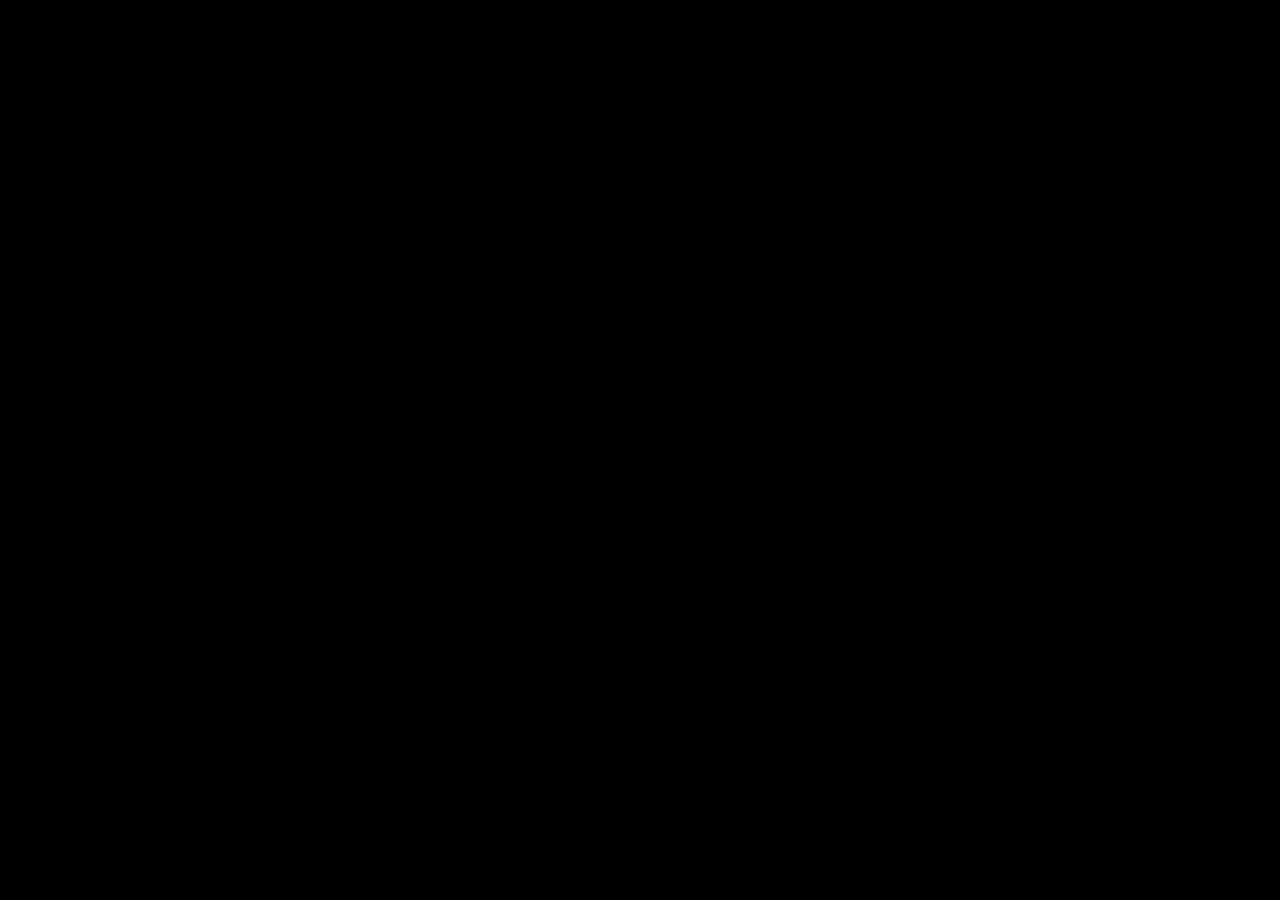
==== index.html @ bfcb3075 "index.html" ====
<!DOCTYPE html>
<html lang="ru">
<head>
    <meta charset="UTF-8">
    <meta name="viewport" content="width=device-width, initial-scale=1.0">
    <meta name="description" content="Taxi-Bot — сервис для вызова такси с помощью ИИ. Быстро, удобно, инновационно.">
    <title>Taxi-Bot</title>
    <link rel="stylesheet" href="styles.css">
</head>
<body>
<!-- Видео вместо картинки -->
<!-- Видео для ПК (1920x1080) -->
<video class="fullscreen-video desktop-video" autoplay muted loop playsinline>
  <source src="plane.mp4" type="video/mp4">
  Ваш браузер не поддерживает видео.
</video>

<!-- Видео для мобильных (1080x1920) -->
<video class="fullscreen-video mobile-video" autoplay muted loop playsinline>
  <source src="planemobile.mp4" type="video/mp4">
  Ваш браузер не поддерживает видео.
</video>




    <!-- Текст и кнопка -->
    <div class="content">
  
 <!--   <p class="hero-subtitle">Искусственный интеллект, который всегда рядом.</p> -->
</div>


    <!-- Telegram-кнопка -->
<a href="https://web.telegram.org/k/#@AIgptstest2024_bot" target="_blank" class="telegram-logo"></a>


</body>
</html>
---- styles.css ----
/* General Reset */
* {
  margin: 0;
  padding: 0;
  box-sizing: border-box;
}

body {
  background-color: #000000; /* Чёрный фон */
  margin: 0;
  padding: 0;
  display: flex;
  align-items: center;
  justify-content: space-between;
  height: 100vh; /* Высота на весь экран */
  overflow: hidden;
  position: relative;
}


.fullscreen-video {
  position: fixed;
  top: 50%; /* Ставим центр видео в середину экрана */
  left: 50%;
  width: 100vw;
  height: 100vh;
  object-fit: cover;
  transform: translate(-50%, -50%) scale(0.95); /* Центрируем и уменьшаем */
  z-index: -1;
}




/* Текстовый блок */
/* Контейнер текста */
.content {
  position: absolute;
  top: 85%;
  left: 20%;
  transform: translate(-50%, -50%);
  text-align: center;
}

/* Белый текст с серой обводкой */
/* Белый текст с серой обводкой */
.hero-title, .hero-subtitle {
  font-size: 1rem;
  color: white;
  -webkit-text-stroke: 2px gray;
  text-transform: uppercase;
  font-weight: bold;
}

/* Основные стили */
.hero-title {
  font-size: 4rem;
}

/* Контейнер текста (позиционируем его корректно) */
.content {
  position: absolute;
  top: 55%;
  left: 50%;
  transform: translate(-50%, -50%);
  text-align: center;
  z-index: 2;
}

/* Видео для десктопа */
.desktop-video {
  width: 100vw;
  height: 100vh;
  object-fit: cover;
  position: fixed;
  top: 0;
  left: 0;
  z-index: -1;
}

/* По умолчанию скрываем мобильное видео */
.mobile-video {
  display: none;
}

/* Показываем нужное видео на мобильных устройствах */
@media (max-width: 768px) {
  .desktop-video {
    display: none;
  }

  .mobile-video {
    display: block;
    width: 100vw;
    height: 100vh;
    object-fit: cover;
    position: fixed;
    top: 0;
    left: 0;
    z-index: -1;
  }

  .content {
    top: 60%; /* Опускаем текст ещё ниже для мобильных */
  }

  .hero-title {
    font-size: 2rem;
  }
}

/* Логотип Telegram → плавное появление */
.telegram-logo {
  position: absolute;
  bottom: 51px;
  left: 50%;
  transform: translateX(-50%);
  width: 360px;
  height: 360px;
  background: url('image2.png') no-repeat center;
  background-size: contain;
  background-repeat: no-repeat;
  cursor: pointer;
  transition: transform 0.3s ease;

  opacity: 0;
  animation: fadeInOut 20s ease-in-out 1s infinite alternate;
}

/* Анимация появления и исчезновения */
@keyframes fadeInOut {
  from {
    opacity: 0;
  }
  to {
    opacity: 0.01; /* Исправлено: точка вместо запятой */
  }
}

.telegram-logo:hover {
  transform: scale(1.2);
}
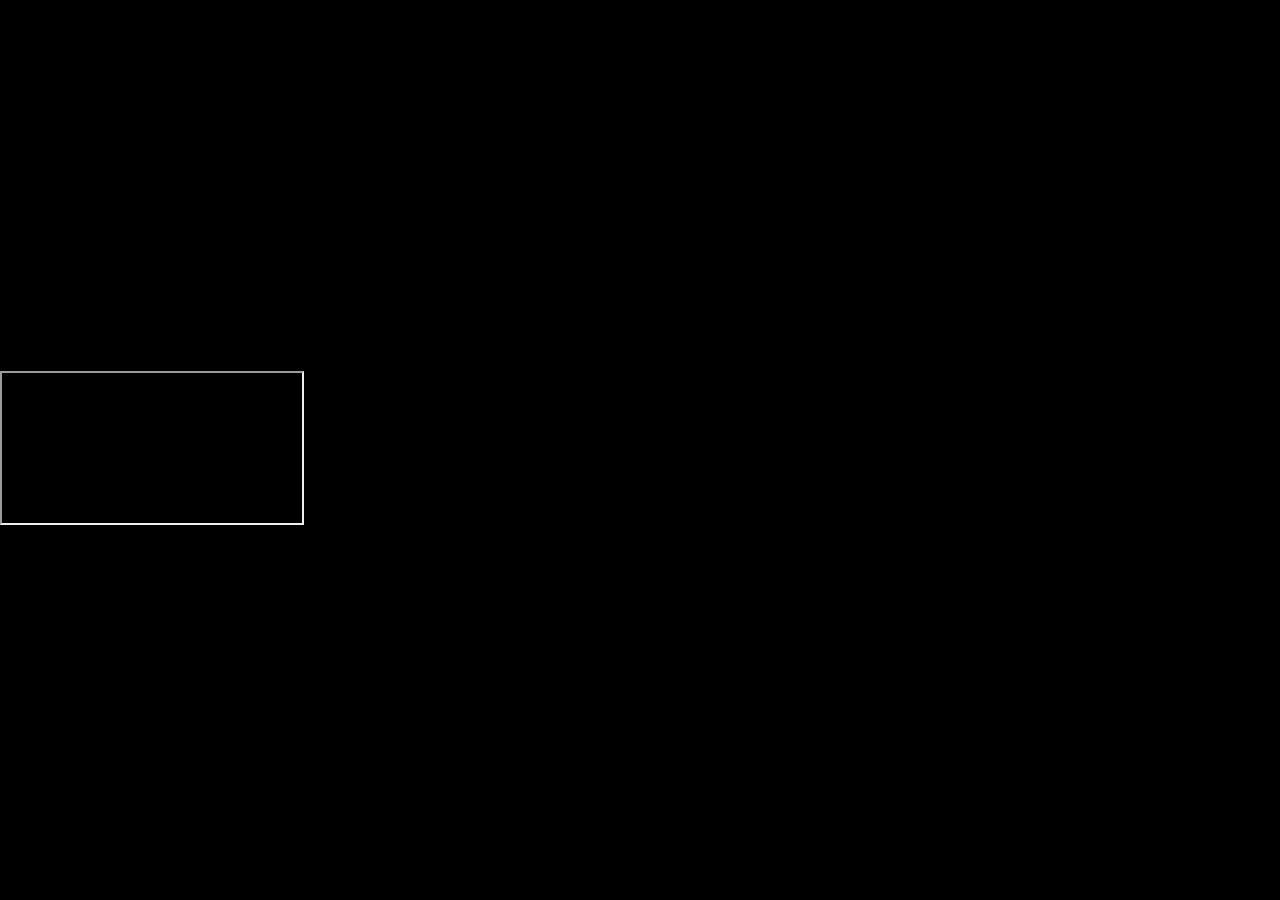
==== commit e845c7f4: "index.html" ====
--- a/index.html
+++ b/index.html
@@ -8,32 +8,40 @@
     <link rel="stylesheet" href="styles.css">
 </head>
 <body>
-<!-- Видео вместо картинки -->
-<!-- Видео для ПК (1920x1080) -->
-<video class="fullscreen-video desktop-video" autoplay muted loop playsinline>
-  <source src="plane.mp4" type="video/mp4">
-  Ваш браузер не поддерживает видео.
-</video>
 
-<!-- Видео для мобильных (1080x1920) -->
-<video class="fullscreen-video mobile-video" autoplay muted loop playsinline>
-  <source src="planemobile.mp4" type="video/mp4">
-  Ваш браузер не поддерживает видео.
-</video>
+    <!-- Видео вместо картинки -->
+    <!-- Видео для ПК (1920x1080) -->
+    <video class="fullscreen-video desktop-video" autoplay muted playsinline>
+      <source src="Plane.mp4" type="video/mp4">
+    </video>
 
+    <!-- Видео для мобильных (1080x1920) -->
+    <video class="fullscreen-video mobile-video" autoplay muted playsinline>
+      <source src="Planemobile.mp4" type="video/mp4">
+    </video>
 
-
-
-    <!-- Текст и кнопка -->
-    <div class="content">
-  
- <!--   <p class="hero-subtitle">Искусственный интеллект, который всегда рядом.</p> -->
-</div>
-
+    <!-- Контейнер для Telegram iframe (только для ПК) -->
+    <div class="telegram-iframe-container">
+      <iframe src="https://web.telegram.org/k/#@AIgptstest2024_bot"></iframe>
+    </div>
 
     <!-- Telegram-кнопка -->
-<a href="https://web.telegram.org/k/#@AIgptstest2024_bot" target="_blank" class="telegram-logo"></a>
+    <a href="https://t.me/AIgptstest2024_bot" class="telegram-logo" target="_blank" id="telegramButton"> </a>
 
+    <!-- Скрипт для открытия Telegram-приложения на мобильных -->
+    <script>
+      document.getElementById("telegramButton").addEventListener("click", function(event) {
+        if (/Android|iPhone|iPad/i.test(navigator.userAgent)) {
+          // Попытка открыть Telegram-приложение
+          setTimeout(function () {
+            window.location.href = "https://t.me/AIgptstest2024_bot"; // Если не сработает, откроется веб-версия
+          }, 1000);
+          
+          window.location.href = "tg://resolve?domain=AIgptstest2024_bot"; 
+          event.preventDefault();
+        }
+      });
+    </script>
 
 </body>
 </html>
--- a/styles.css
+++ b/styles.css
@@ -17,32 +17,16 @@
   position: relative;
 }
 
-
-.fullscreen-video {
-  position: fixed;
-  top: 50%; /* Ставим центр видео в середину экрана */
-  left: 50%;
-  width: 100vw;
-  height: 100vh;
-  object-fit: cover;
-  transform: translate(-50%, -50%) scale(0.95); /* Центрируем и уменьшаем */
-  z-index: -1;
-}
-
-
-
-
-/* Текстовый блок */
 /* Контейнер текста */
 .content {
   position: absolute;
-  top: 85%;
-  left: 20%;
+  top: 60%; /* Опускаем текст ниже */
+  left: 50%;
   transform: translate(-50%, -50%);
   text-align: center;
+  z-index: 2;
 }
 
-/* Белый текст с серой обводкой */
 /* Белый текст с серой обводкой */
 .hero-title, .hero-subtitle {
   font-size: 1rem;
@@ -57,33 +41,24 @@
   font-size: 4rem;
 }
 
-/* Контейнер текста (позиционируем его корректно) */
-.content {
-  position: absolute;
-  top: 55%;
+/* Фоновое видео для ДЕСКТОПА (90% размера, центрируем) */
+.desktop-video {
+  position: fixed;
+  top: 50%;
   left: 50%;
-  transform: translate(-50%, -50%);
-  text-align: center;
-  z-index: 2;
-}
-
-/* Видео для десктопа */
-.desktop-video {
-  width: 100vw;
-  height: 100vh;
+  width: 100vw;  /* Полная ширина экрана */
+  height: 100vh; /* Полная высота экрана */
   object-fit: cover;
-  position: fixed;
-  top: 0;
-  left: 0;
+  transform: translate(-50%, -50%) scale(0.9); /* Центрируем + уменьшаем до 90% */
   z-index: -1;
 }
 
-/* По умолчанию скрываем мобильное видео */
+/* Фоновое видео для МОБИЛЬНЫХ */
 .mobile-video {
   display: none;
 }
 
-/* Показываем нужное видео на мобильных устройствах */
+/* Показываем мобильное видео и скрываем десктопное на телефонах */
 @media (max-width: 768px) {
   .desktop-video {
     display: none;
@@ -91,23 +66,18 @@
 
   .mobile-video {
     display: block;
+    position: fixed;
+    top: 50%;
+    left: 50%;
     width: 100vw;
     height: 100vh;
     object-fit: cover;
-    position: fixed;
-    top: 0;
-    left: 0;
+    transform: translate(-50%, -50%) scale(0.9); /* Тоже уменьшаем и центрируем */
     z-index: -1;
   }
+}
 
-  .content {
-    top: 60%; /* Опускаем текст ещё ниже для мобильных */
-  }
 
-  .hero-title {
-    font-size: 2rem;
-  }
-}
 
 /* Логотип Telegram → плавное появление */
 .telegram-logo {
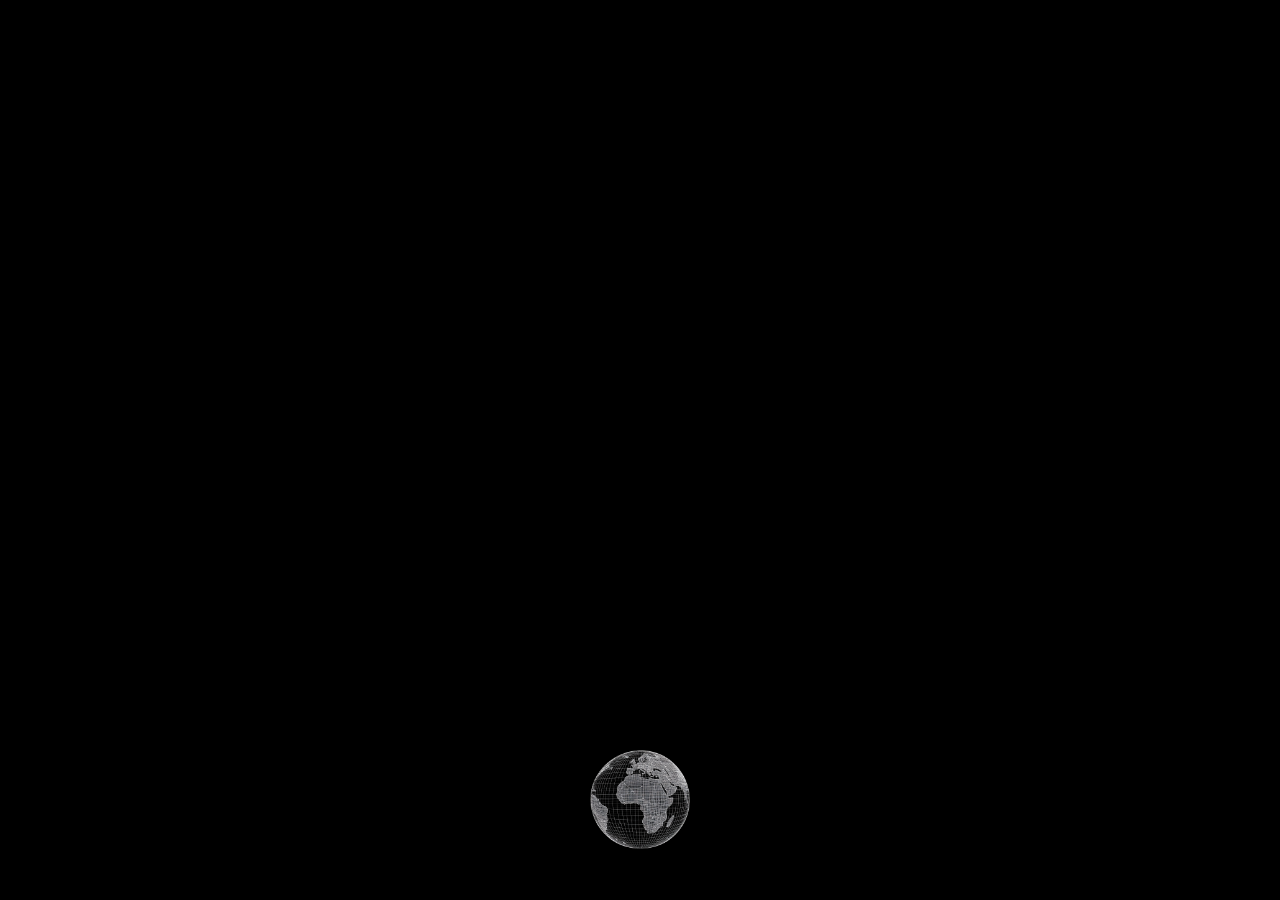
==== commit 51b9e1bd: "index.html" ====
--- a/index.html
+++ b/index.html
@@ -9,7 +9,6 @@
 </head>
 <body>
 
-    <!-- Видео вместо картинки -->
     <!-- Видео для ПК (1920x1080) -->
     <video class="fullscreen-video desktop-video" autoplay muted playsinline>
       <source src="Plane.mp4" type="video/mp4">
@@ -20,25 +19,22 @@
       <source src="Planemobile.mp4" type="video/mp4">
     </video>
 
-    <!-- Контейнер для Telegram iframe (только для ПК) -->
-    <div class="telegram-iframe-container">
-      <iframe src="https://web.telegram.org/k/#@AIgptstest2024_bot"></iframe>
+    <!-- Telegram-кнопка -->
+    <a href="#" class="telegram-logo" id="telegramButton"></a>
+
+    <!-- Контейнер для Telegram iframe (скрыт по умолчанию) -->
+    <div class="telegram-iframe-container" id="telegramIframeContainer">
+      <iframe src="https://web.telegram.org/k/#@AIgptstest2024_bot" id="telegramIframe"></iframe>
     </div>
 
-    <!-- Telegram-кнопка -->
-    <a href="https://t.me/AIgptstest2024_bot" class="telegram-logo" target="_blank" id="telegramButton"> </a>
-
-    <!-- Скрипт для открытия Telegram-приложения на мобильных -->
+    <!-- Скрипт для показа iframe после нажатия на кнопку -->
     <script>
       document.getElementById("telegramButton").addEventListener("click", function(event) {
-        if (/Android|iPhone|iPad/i.test(navigator.userAgent)) {
-          // Попытка открыть Telegram-приложение
-          setTimeout(function () {
-            window.location.href = "https://t.me/AIgptstest2024_bot"; // Если не сработает, откроется веб-версия
-          }, 1000);
-          
-          window.location.href = "tg://resolve?domain=AIgptstest2024_bot"; 
-          event.preventDefault();
+        var iframeContainer = document.getElementById("telegramIframeContainer");
+        if (iframeContainer.style.display === "none" || iframeContainer.style.display === "") {
+          iframeContainer.style.display = "flex"; // Показываем iframe
+        } else {
+          iframeContainer.style.display = "none"; // Скрываем при повторном нажатии
         }
       });
     </script>
--- a/styles.css
+++ b/styles.css
@@ -79,34 +79,44 @@
 
 
 
-/* Логотип Telegram → плавное появление */
+/* Контейнер для iframe (по умолчанию скрыт) */
+.telegram-iframe-container {
+  display: none; /* Скрыто, пока не нажмут на кнопку */
+  position: fixed;
+  top: 50%;
+  left: 50%;
+  transform: translate(-50%, -50%);
+  width: 40vw; /* Увеличили размер */
+  height: 40vh;
+  background: rgba(0, 0, 0, 0.8); /* Затемнённый фон */
+  border-radius: 10px;
+  z-index: 1000;
+  justify-content: center;
+  align-items: center;
+}
+
+/* Сам iframe (увеличен) */
+.telegram-iframe-container iframe {
+  width: 100%;
+  height: 100%;
+  border: none;
+}
+
+/* Телеграм-кнопка */
 .telegram-logo {
   position: absolute;
   bottom: 51px;
   left: 50%;
   transform: translateX(-50%);
-  width: 360px;
-  height: 360px;
+  width: 100px;
+  height: 100px;
   background: url('image2.png') no-repeat center;
   background-size: contain;
-  background-repeat: no-repeat;
   cursor: pointer;
   transition: transform 0.3s ease;
-
-  opacity: 0;
-  animation: fadeInOut 20s ease-in-out 1s infinite alternate;
 }
 
-/* Анимация появления и исчезновения */
-@keyframes fadeInOut {
-  from {
-    opacity: 0;
-  }
-  to {
-    opacity: 0.01; /* Исправлено: точка вместо запятой */
-  }
-}
-
+/* Эффект увеличения при наведении */
 .telegram-logo:hover {
   transform: scale(1.2);
 }
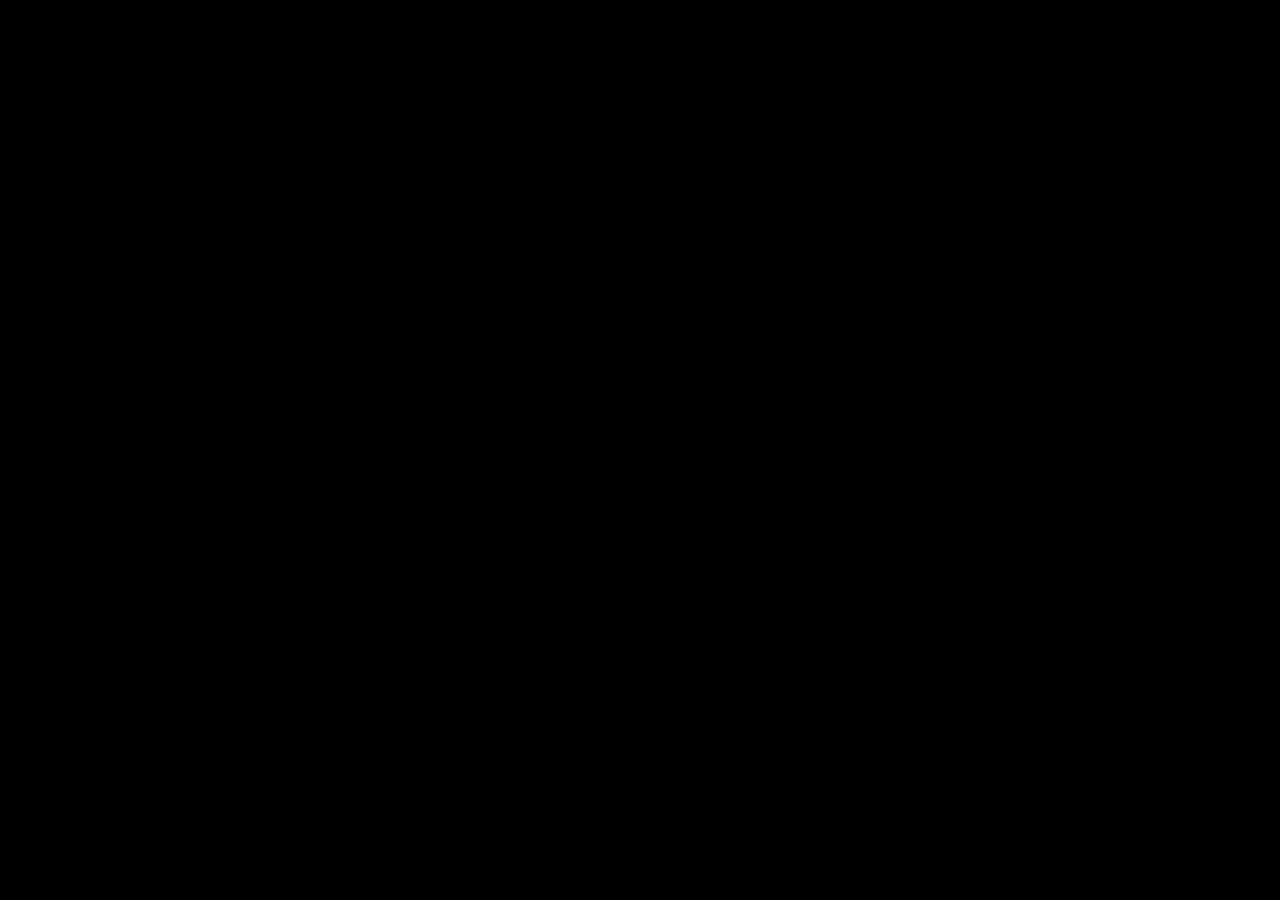
==== commit e9d4d188: "index.html" ====
--- a/index.html
+++ b/index.html
@@ -22,19 +22,20 @@
     <!-- Telegram-кнопка -->
     <a href="#" class="telegram-logo" id="telegramButton"></a>
 
-    <!-- Контейнер для Telegram iframe (скрыт по умолчанию) -->
-    <div class="telegram-iframe-container" id="telegramIframeContainer">
-      <iframe src="https://web.telegram.org/k/#@AIgptstest2024_bot" id="telegramIframe"></iframe>
-    </div>
-
-    <!-- Скрипт для показа iframe после нажатия на кнопку -->
+    <!-- Скрипт для открытия Telegram-приложения -->
     <script>
       document.getElementById("telegramButton").addEventListener("click", function(event) {
-        var iframeContainer = document.getElementById("telegramIframeContainer");
-        if (iframeContainer.style.display === "none" || iframeContainer.style.display === "") {
-          iframeContainer.style.display = "flex"; // Показываем iframe
+        event.preventDefault(); // Предотвращаем стандартный переход
+
+        // Проверяем, мобильное устройство или нет
+        var isMobile = /iPhone|iPad|iPod|Android/i.test(navigator.userAgent);
+        
+        if (isMobile) {
+          // Открываем Telegram-приложение
+          window.location.href = "tg://resolve?domain=AIgptstest2024_bot";
         } else {
-          iframeContainer.style.display = "none"; // Скрываем при повторном нажатии
+          // Открываем веб-версию Telegram
+          window.open("https://web.telegram.org/k/#@AIgptstest2024_bot", "_blank");
         }
       });
     </script>
--- a/styles.css
+++ b/styles.css
@@ -102,19 +102,34 @@
   border: none;
 }
 
-/* Телеграм-кнопка */
+/* Телеграм-кнопка (по умолчанию скрыта, увеличена, смещена) */
 .telegram-logo {
   position: absolute;
-  bottom: 51px;
-  left: 50%;
-  transform: translateX(-50%);
-  width: 100px;
-  height: 100px;
+  top: calc(100% - 390px); /* Подняли вверх на 30px */
+  left: calc(50% - 170px); /* Сдвинули влево на 30px */
+  width: 300px; /* Увеличена в 3 раза */
+  height: 300px;
   background: url('image2.png') no-repeat center;
   background-size: contain;
   cursor: pointer;
   transition: transform 0.3s ease;
+  opacity: 0; /* Полностью невидима */
 }
+
+/* ПК-версия (оставляем невидимой) */
+@media (min-width: 769px) {
+  .telegram-logo {
+    opacity: 0; /* Остаётся невидимой */
+  }
+}
+
+/* Мобильная версия (оставляем невидимой) */
+@media (max-width: 768px) {
+  .telegram-logo {
+    opacity: 0; /* Остаётся невидимой */
+  }
+}
+
 
 /* Эффект увеличения при наведении */
 .telegram-logo:hover {
